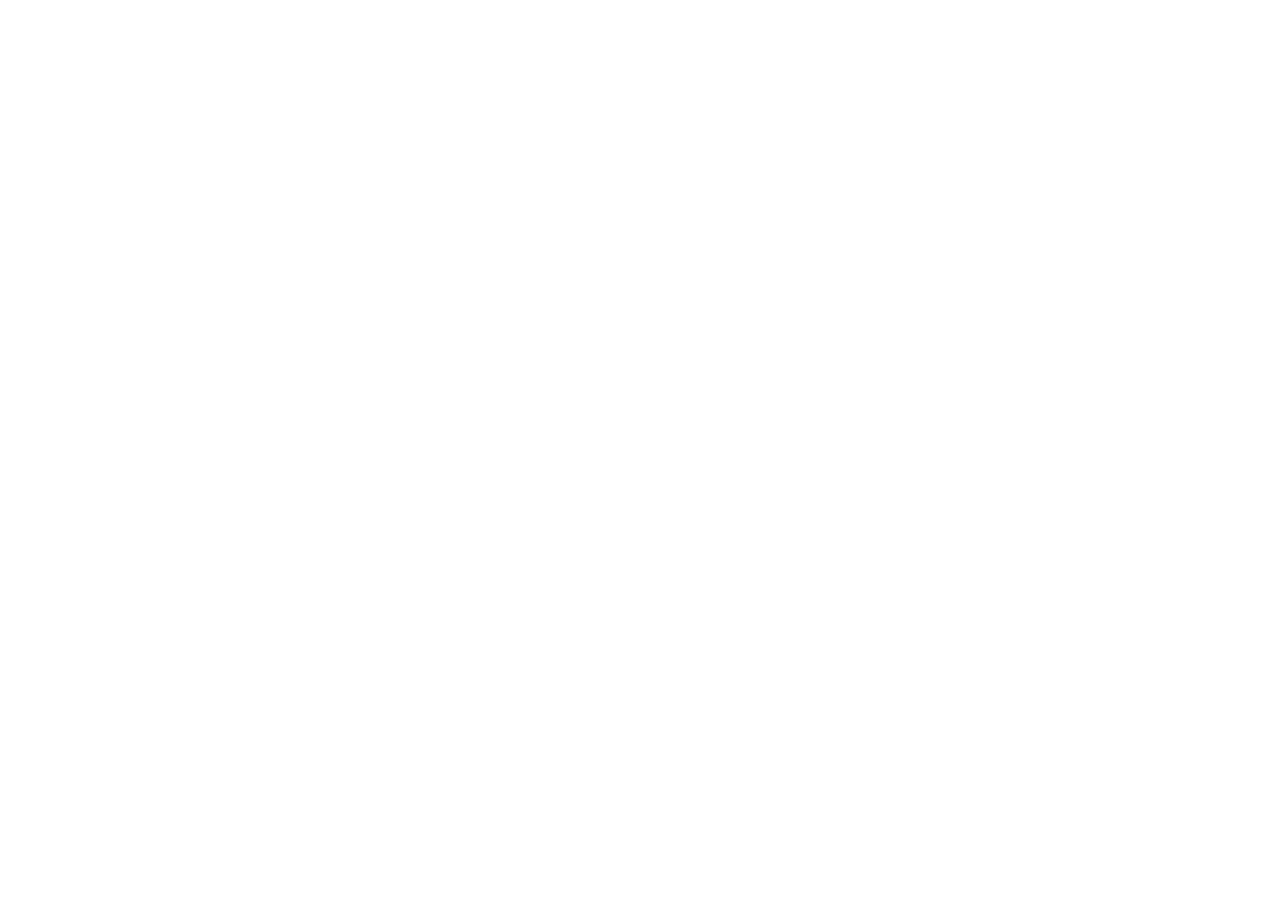
==== Lesson5/index.html @ a5aa2548 "Lesson 5 Homework" ====
<!doctype html>
<html lang="en">
<head>
    <meta charset="UTF-8">
    <meta name="viewport"
          content="width=device-width, user-scalable=no, initial-scale=1.0, maximum-scale=1.0, minimum-scale=1.0">
    <meta http-equiv="X-UA-Compatible" content="ie=edge">
    <title>Lesson5_Homework</title>
</head>
<body>
<script src='script.js'></script>
</body>
</html>
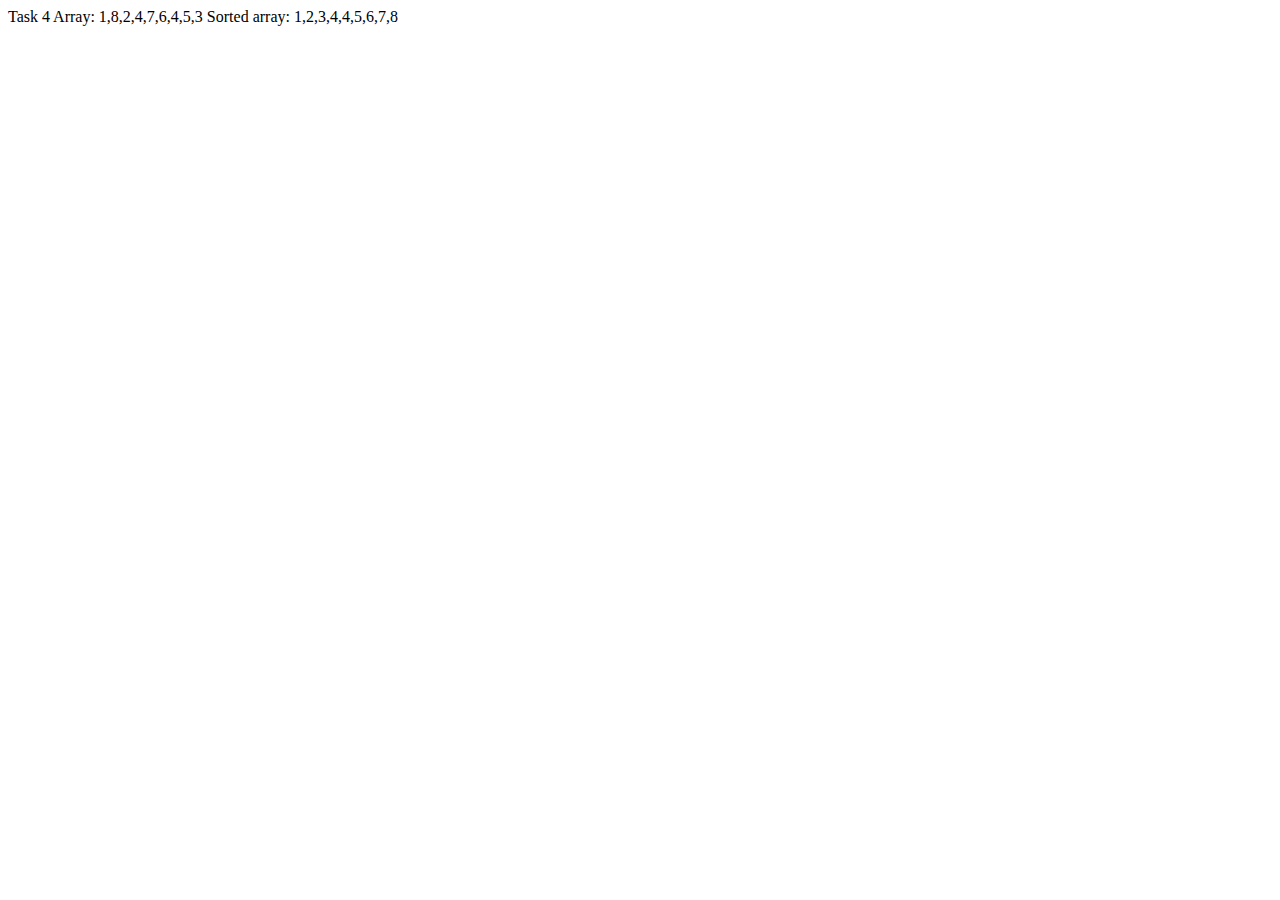
==== commit e97e6bd0: "Lesson 5 Homework Task 4,5" ====
--- a/Lesson5/index.html
+++ b/Lesson5/index.html
@@ -9,5 +9,6 @@
 </head>
 <body>
 <script src='script.js'></script>
+<script src='script2.js'></script>
 </body>
 </html>